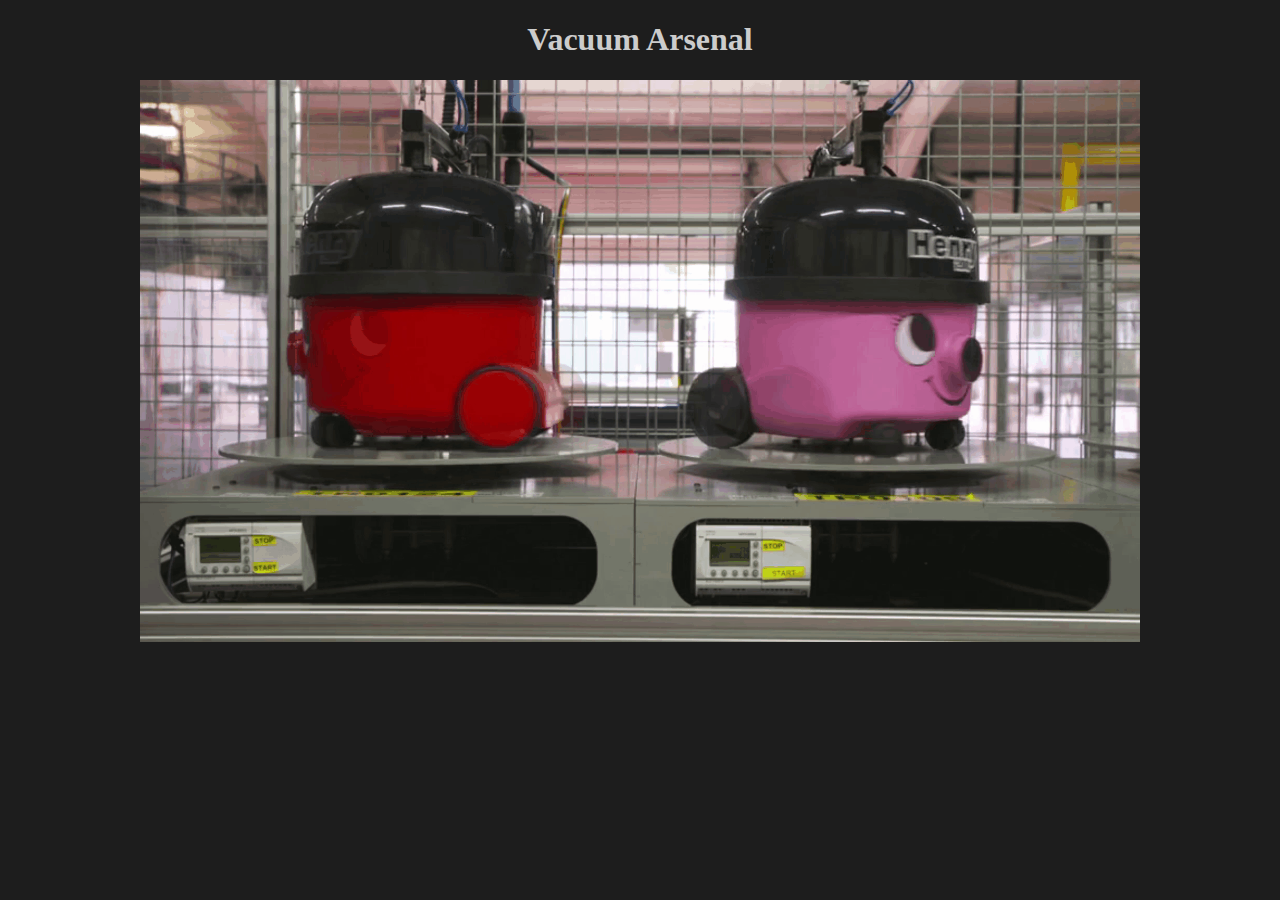
==== index.html @ 177b5a1a "initial commit" ====
<!DOCTYPE html>
<html>
<head>
<title>Vacuum Arsenal</title>

<style>
body { text-align:center; background-color:#1d1d1d; color:#cccccc; }
</style>

</head>
<body>

<h1>Vacuum Arsenal</h1>
<img src="numaspin.gif" alt=" " width="1000">

</body>
</html>
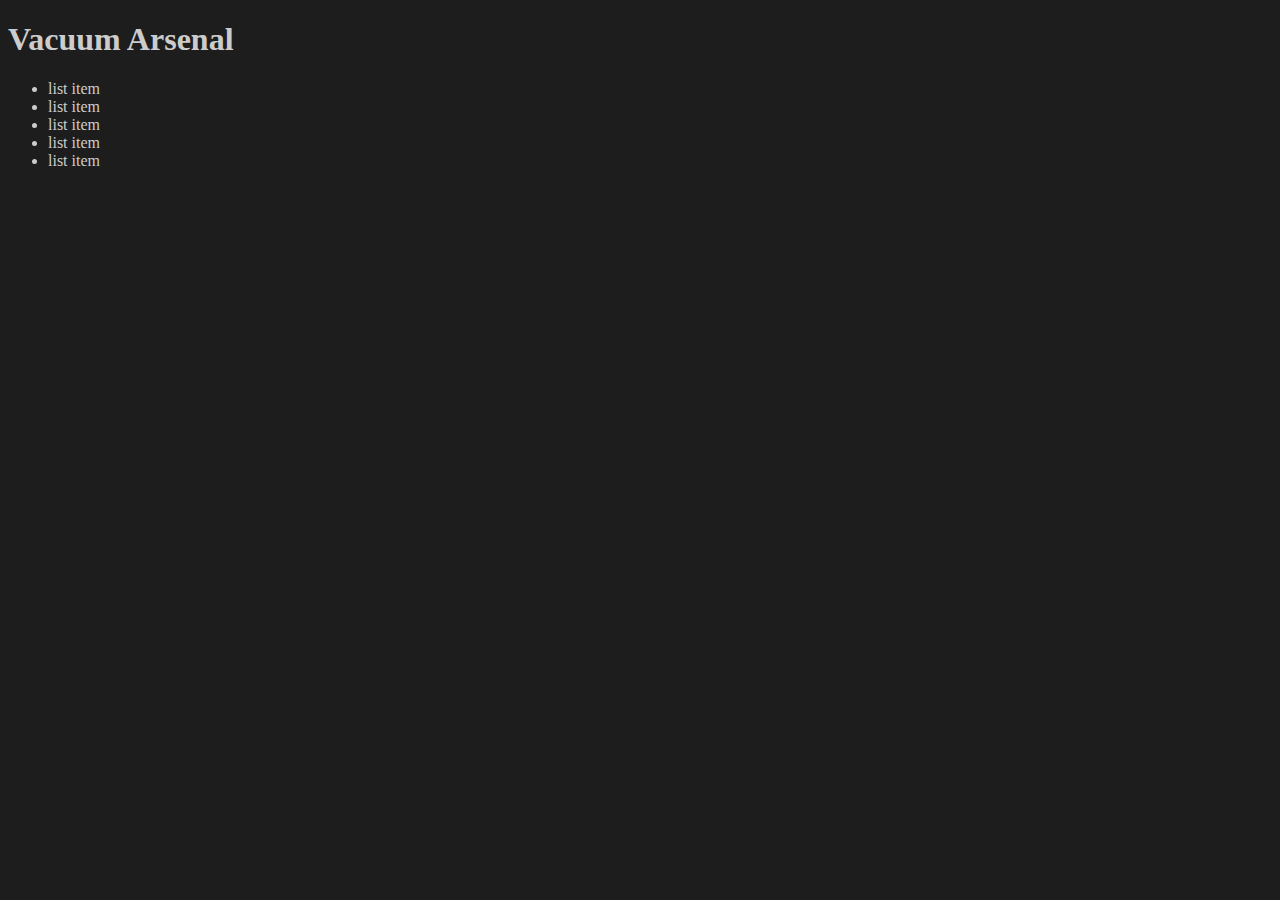
==== commit 66b4bf9a: "added README" ====
--- a/index.html
+++ b/index.html
@@ -4,14 +4,21 @@
 <title>Vacuum Arsenal</title>
 
 <style>
-body { text-align:center; background-color:#1d1d1d; color:#cccccc; }
+body { background-color:#1d1d1d; color:#cccccc; }
 </style>
 
 </head>
 <body>
 
 <h1>Vacuum Arsenal</h1>
-<img src="numaspin.gif" alt=" " width="1000">
+
+<ul>
+<li>list item</li>
+<li>list item</li>
+<li>list item</li>
+<li>list item</li>
+<li>list item</li>
+</ul>
 
 </body>
 </html>
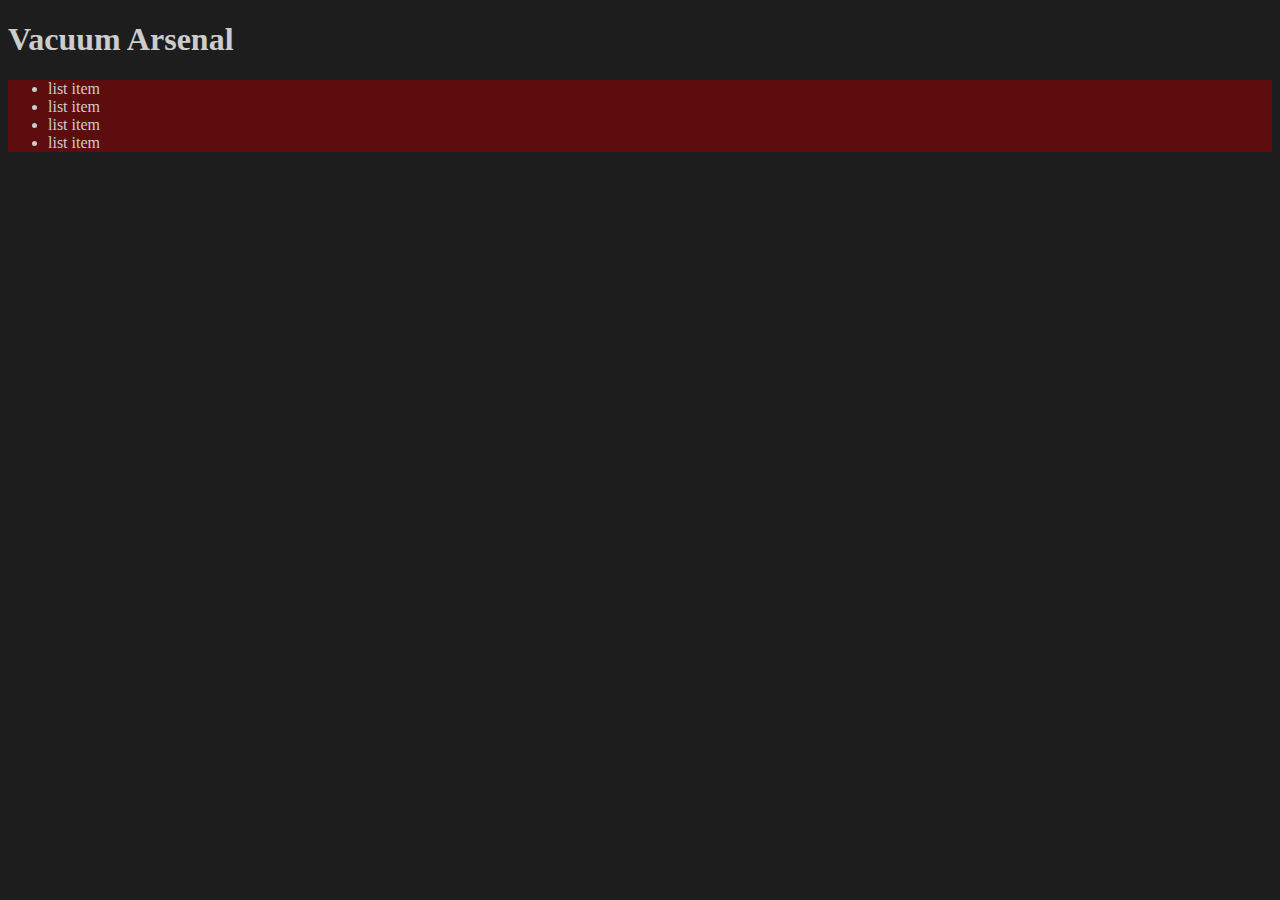
==== commit be78674d: "update license to cc-by-sa-4.0" ====
--- a/index.html
+++ b/index.html
@@ -1,24 +1,19 @@
 <!DOCTYPE html>
 <html>
 <head>
-<title>Vacuum Arsenal</title>
-
-<style>
-body { background-color:#1d1d1d; color:#cccccc; }
-</style>
-
+	<title>Vacuum Arsenal</title>
+	<link rel="stylesheet" href="style.css">	
 </head>
 <body>
 
 <h1>Vacuum Arsenal</h1>
 
-<ul>
-<li>list item</li>
-<li>list item</li>
-<li>list item</li>
-<li>list item</li>
-<li>list item</li>
-</ul>
+<div id="navigation" style="background:#5d0d0d;"> <ul>
+	<li>list item</li>
+	<li>list item</li>
+	<li>list item</li>
+	<li>list item</li>
+</ul> </div>
 
 </body>
 </html>
--- a/style.css
+++ b/style.css
@@ -0,0 +1 @@
+body { background-color:#1d1d1d; color:#cccccc; }
